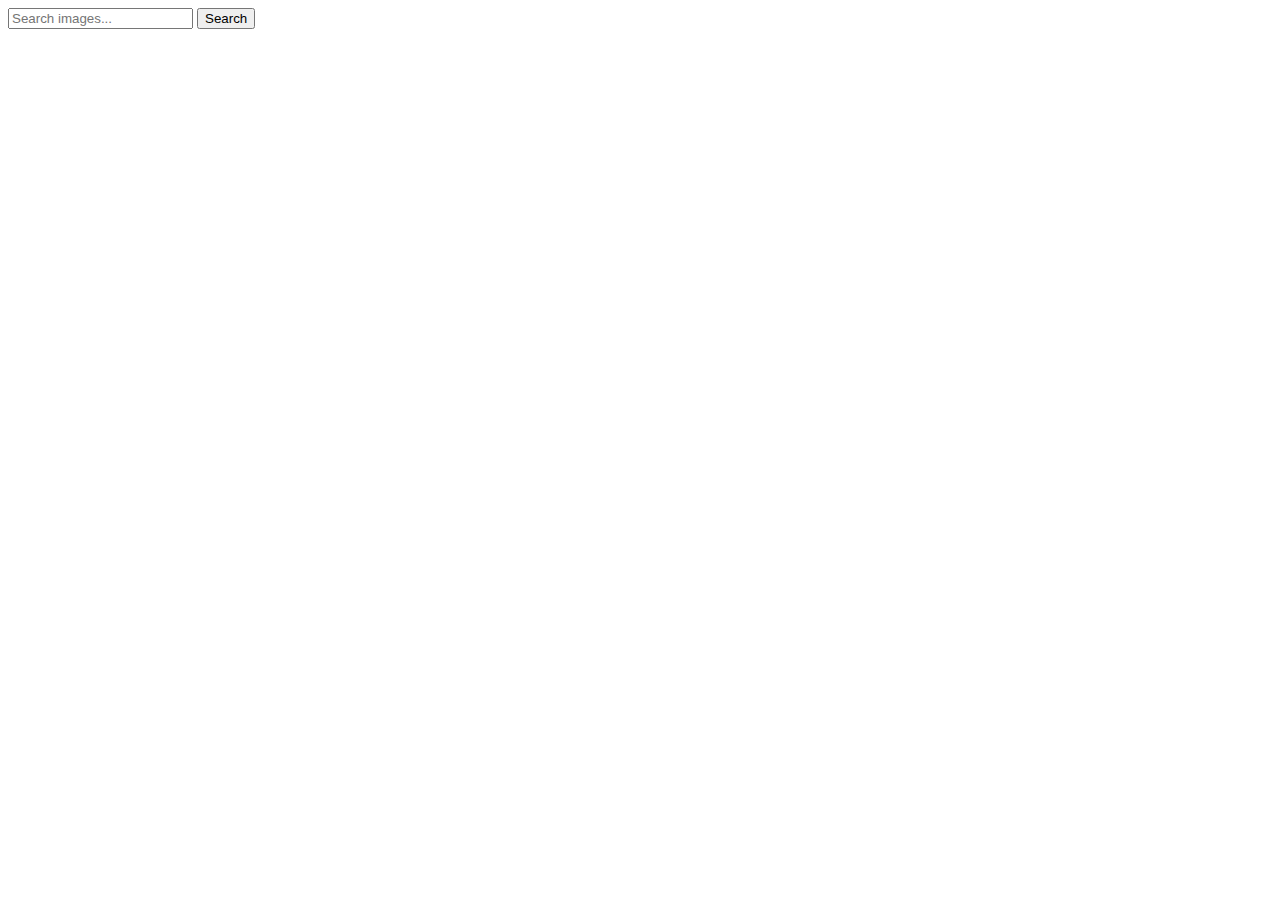
==== index.html @ 1ea9906c "Deploying to gh-pages from @ katerynakyryliuk2024/goit-js-hw-11@844a8226397ee5b34b89ee2c0dfa97c79c55" ====
<!DOCTYPE html>
<html lang="en">
  <head>
    <meta charset="UTF-8" />
    <link rel="icon" type="image/svg+xml" href="/goit-js-hw-11/favicon.svg" />
    <meta name="viewport" content="width=device-width, initial-scale=1.0" />
    <title>goit-js-hw-11</title>
    <script type="module" crossorigin src="/goit-js-hw-11/index.js"></script>
    <link rel="modulepreload" crossorigin href="/goit-js-hw-11/assets/vendor-I1I71QQ2.js">
    <link rel="stylesheet" crossorigin href="/goit-js-hw-11/assets/vendor-DnveWo0P.css">
    <link rel="stylesheet" crossorigin href="/goit-js-hw-11/assets/index-BoYfJezz.css">
  </head>
  <body>
    <main>
      <form
        class="search-form"
        name="search_form"
        autocomplete="off"
        novalidate
      >
        <input
          type="text"
          class="form-input"
          name="search_input"
          placeholder="Search images..."
          required
        />
        <button class="form-button" type="submit">Search</button>
      </form>
      <ul class="gallery"></ul>
    </main>

  </body>
</html>
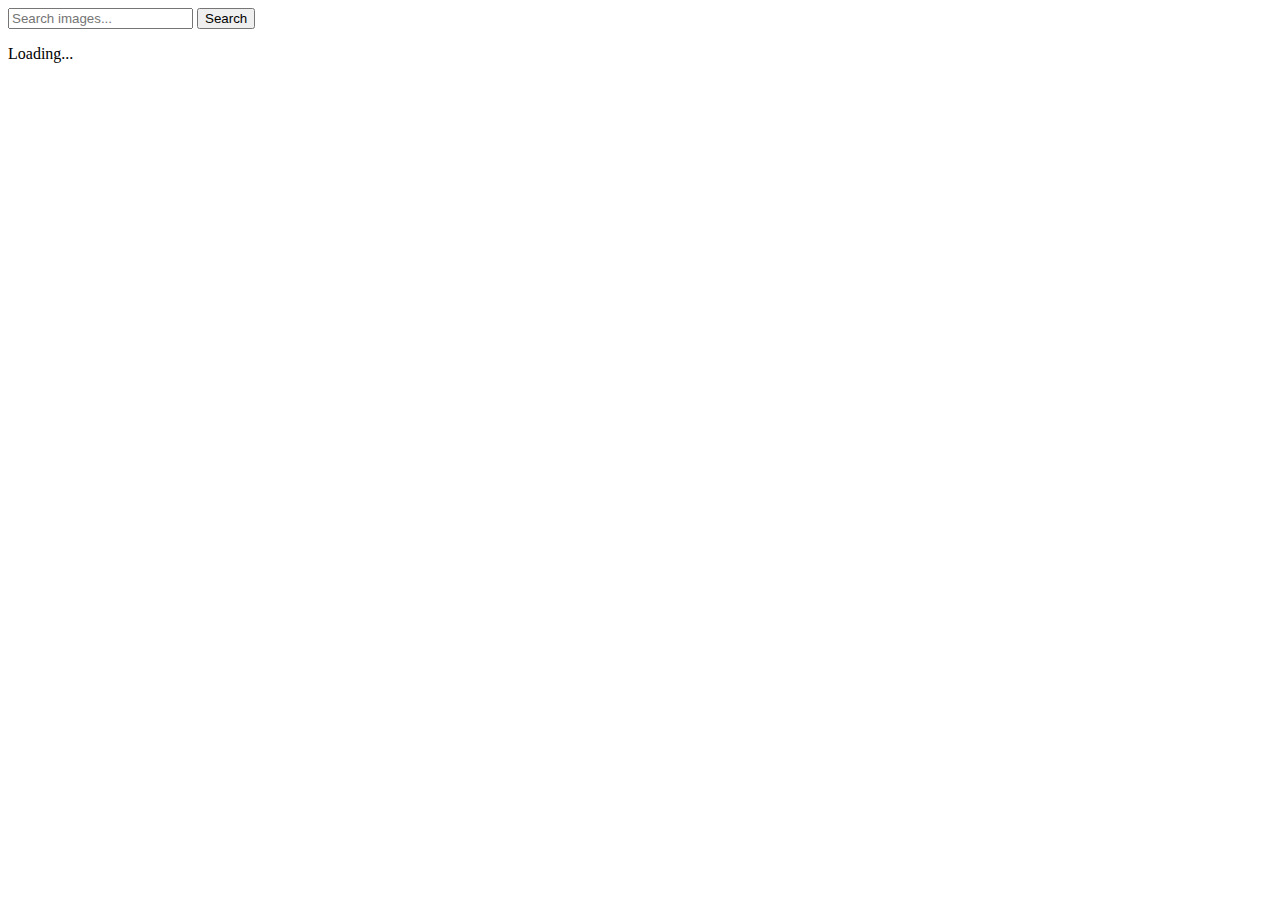
==== commit 99840460: "Deploying to gh-pages from @ katerynakyryliuk2024/goit-js-hw-11@350babfcede4d0d5e54c6abc1d7544921386" ====
--- a/index.html
+++ b/index.html
@@ -6,9 +6,9 @@
     <meta name="viewport" content="width=device-width, initial-scale=1.0" />
     <title>goit-js-hw-11</title>
     <script type="module" crossorigin src="/goit-js-hw-11/index.js"></script>
-    <link rel="modulepreload" crossorigin href="/goit-js-hw-11/assets/vendor-I1I71QQ2.js">
-    <link rel="stylesheet" crossorigin href="/goit-js-hw-11/assets/vendor-DnveWo0P.css">
-    <link rel="stylesheet" crossorigin href="/goit-js-hw-11/assets/index-BoYfJezz.css">
+    <link rel="modulepreload" crossorigin href="/goit-js-hw-11/assets/vendor-5ObWk2rO.js">
+    <link rel="stylesheet" crossorigin href="/goit-js-hw-11/assets/vendor-DumFYO8Z.css">
+    <link rel="stylesheet" crossorigin href="/goit-js-hw-11/assets/index-Bk94w1zr.css">
   </head>
   <body>
     <main>
@@ -28,6 +28,7 @@
         <button class="form-button" type="submit">Search</button>
       </form>
       <ul class="gallery"></ul>
+      <span class="loader">Loading...</span>
     </main>
 
   </body>
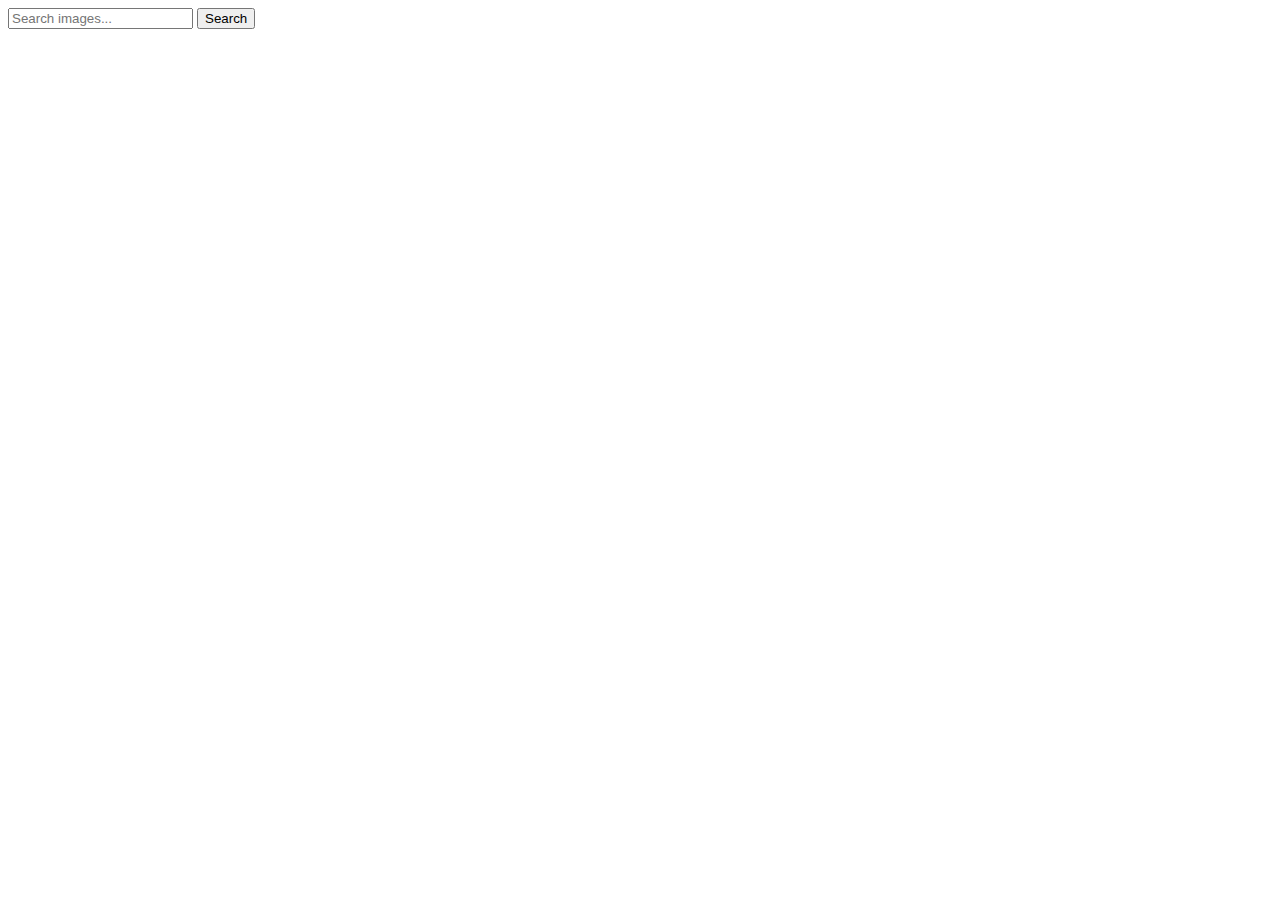
==== commit 33545e4b: "Deploying to gh-pages from @ katerynakyryliuk2024/goit-js-hw-11@9124ae2dacde099c28286ba326743e797342" ====
--- a/index.html
+++ b/index.html
@@ -8,7 +8,7 @@
     <script type="module" crossorigin src="/goit-js-hw-11/index.js"></script>
     <link rel="modulepreload" crossorigin href="/goit-js-hw-11/assets/vendor-5ObWk2rO.js">
     <link rel="stylesheet" crossorigin href="/goit-js-hw-11/assets/vendor-DumFYO8Z.css">
-    <link rel="stylesheet" crossorigin href="/goit-js-hw-11/assets/index-Bk94w1zr.css">
+    <link rel="stylesheet" crossorigin href="/goit-js-hw-11/assets/index-CTcNohTA.css">
   </head>
   <body>
     <main>
@@ -27,8 +27,8 @@
         />
         <button class="form-button" type="submit">Search</button>
       </form>
+      <span class="loader"></span>
       <ul class="gallery"></ul>
-      <span class="loader">Loading...</span>
     </main>
 
   </body>
